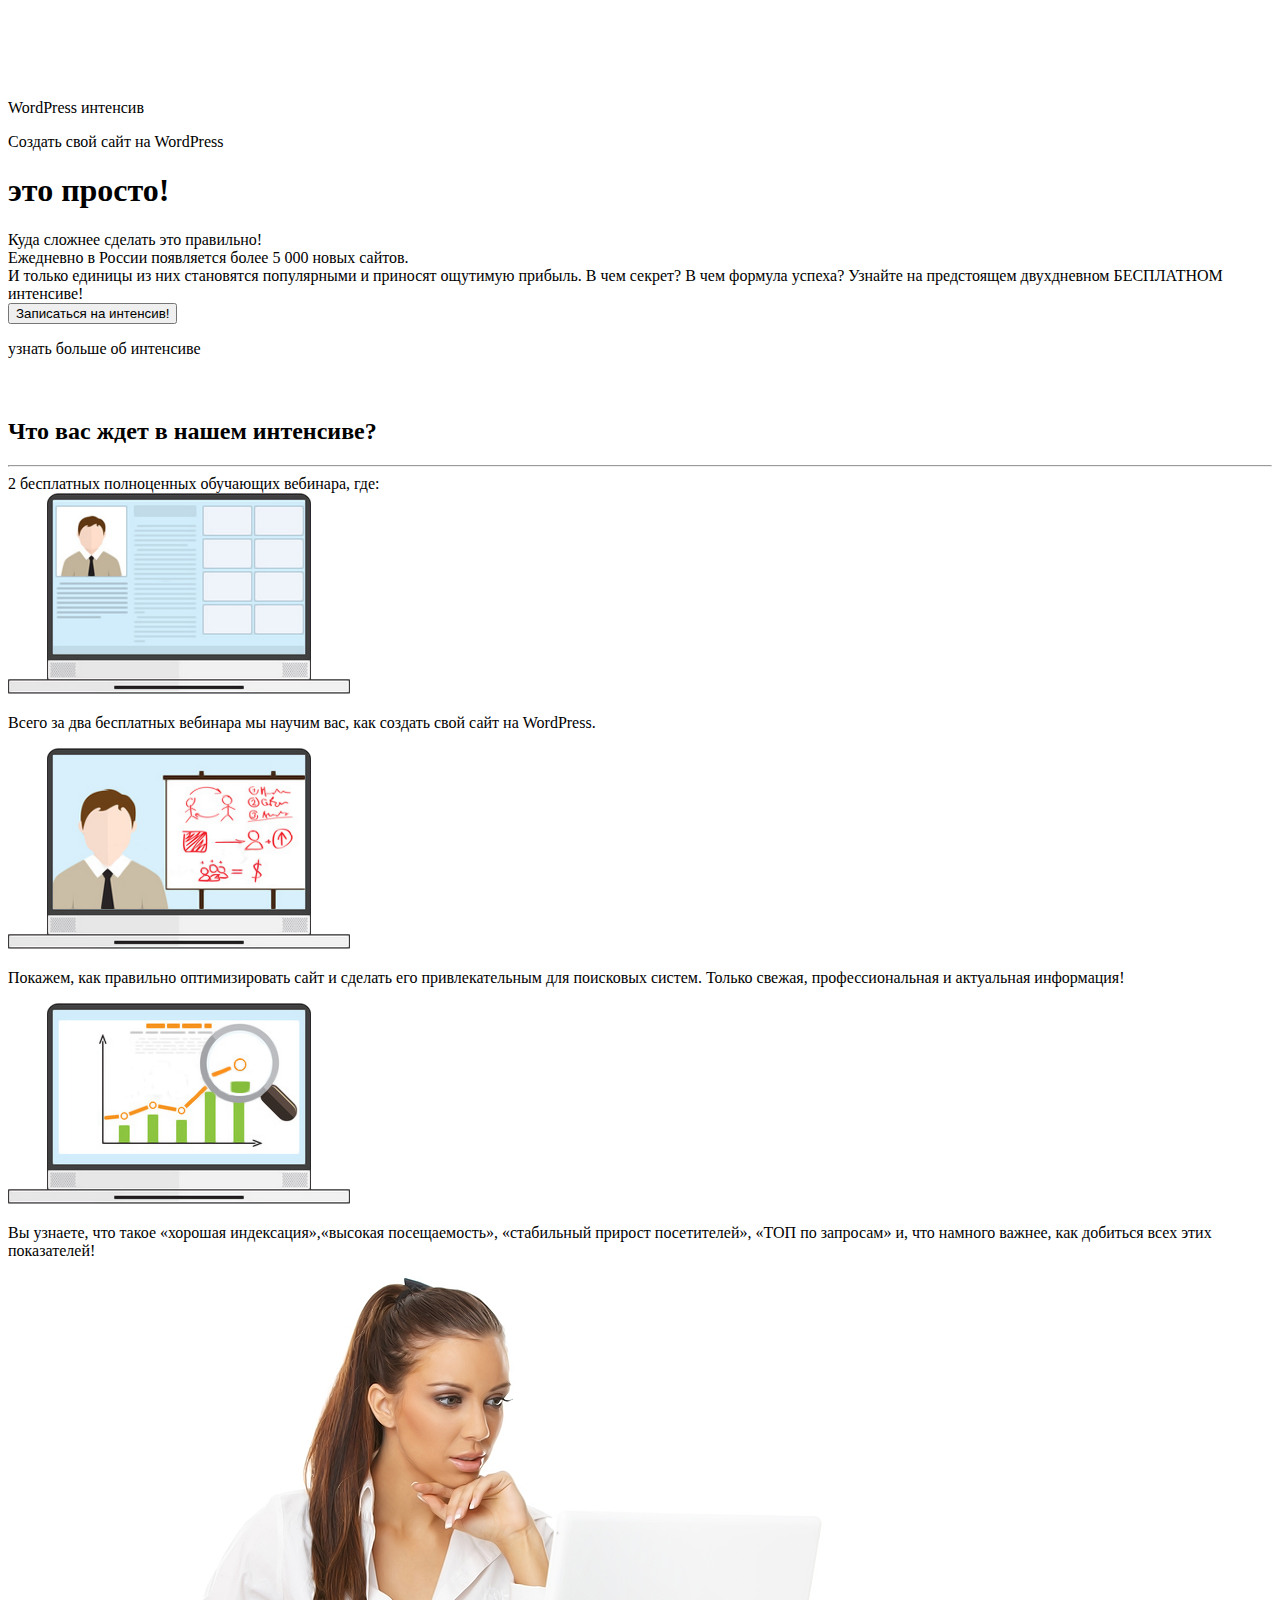
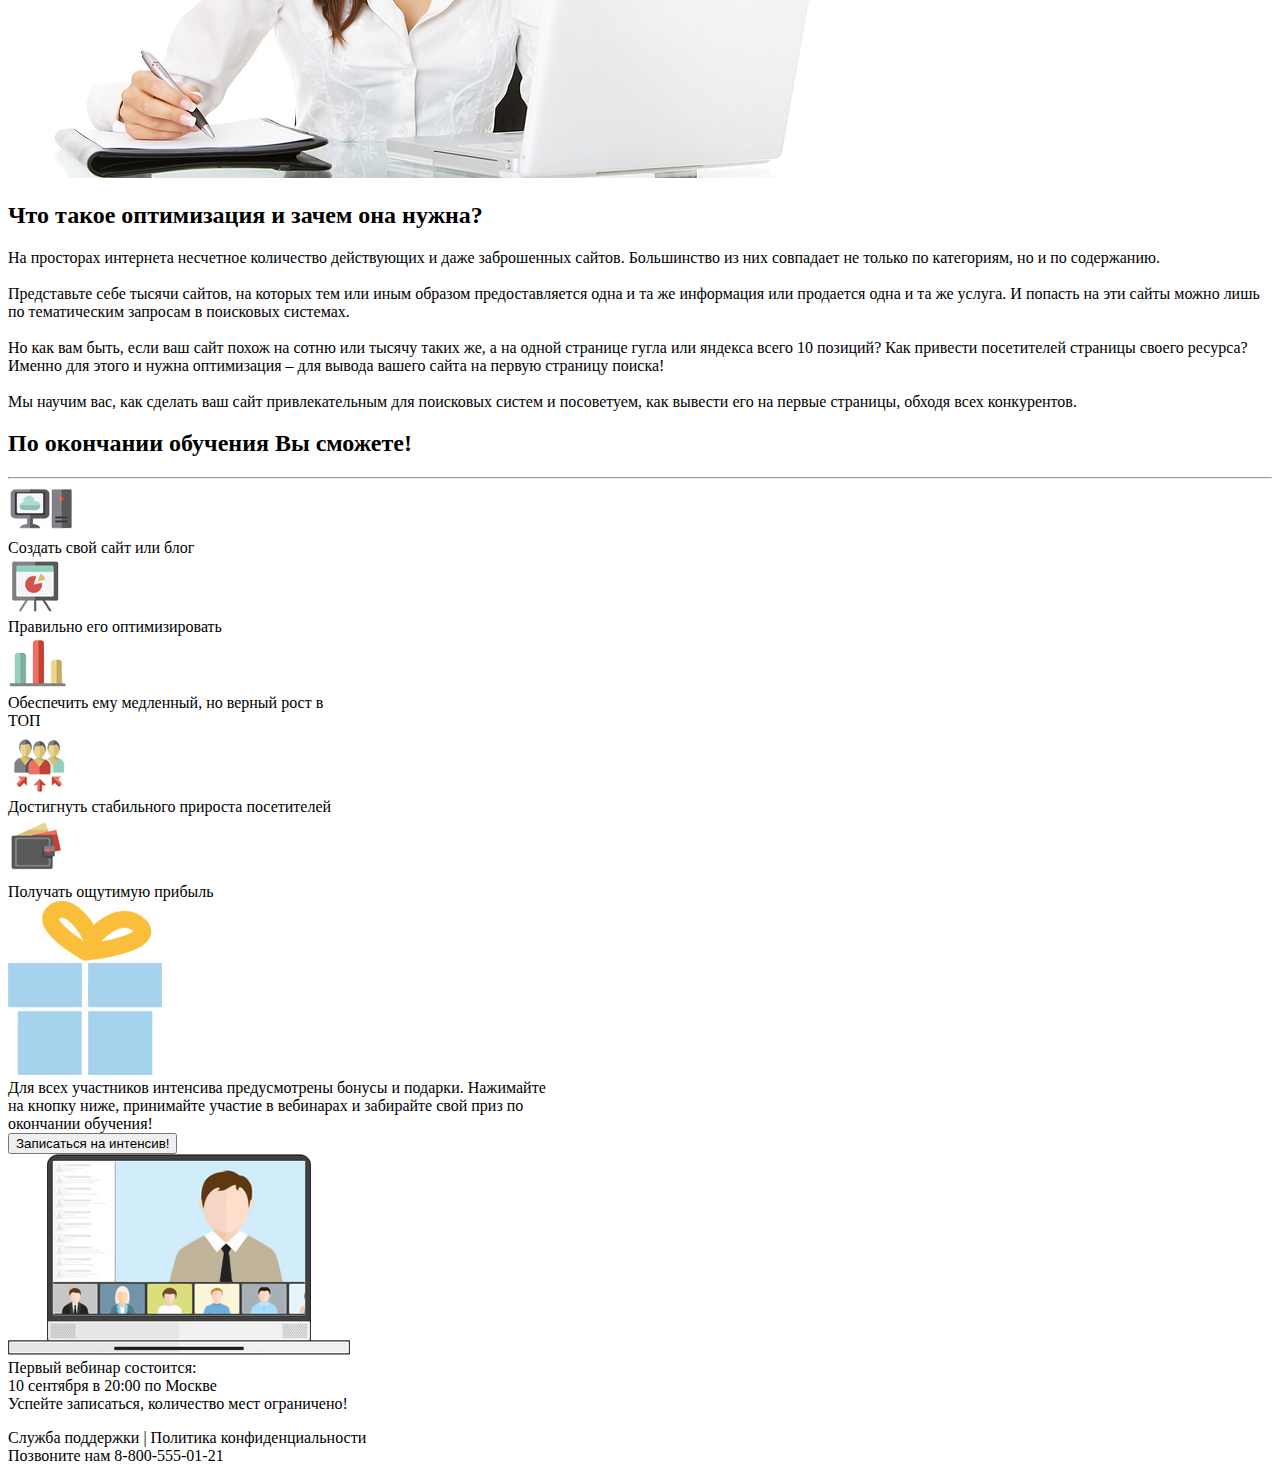
==== index.html @ 6a8247cf "Add files via upload" ====
<!DOCTYPE html>
<html lang="en">

<head>
    <meta charset="UTF-8">
    <meta http-equiv="X-UA-Compatible" content="IE=edge">
    <meta name="viewport" content="width=device-width, initial-scale=1.0">
    <title>Wordpress</title>

    <link rel="stylesheet" href="../css/style2.css">
</head>

<body>
    <header>
        <div class="container">
            <div class="icon-header">
                <img src="../img/logo (1).png" alt="Logo Icon">
                <p>WordPress интенсив</p>
            </div>
            <div class="text-header">
                <div class="text-yellow">
                    Создать свой сайт на WordPress
                </div>
                <h1>это просто!</h1>
                <div class="text-yellow">
                    Куда сложнее сделать это правильно!
                </div>
                <div class="text-description">
                    Ежедневно в России появляется более 5 000 новых сайтов. <br> И только единицы из них становятся
                    популярными и приносят ощутимую прибыль. В чем секрет? В чем формула успеха? Узнайте на предстоящем
                    двухдневном <span>БЕСПЛАТНОМ</span> интенсиве!
                </div>
            </div>
            <div class="bottom-header">
                <button>Записаться на интенсив!</button>
                <div class="bottom-icon">
                    <p>узнать больше об интенсиве</p>
                    <img src="../img/down.png" alt="">
                </div>
            </div>
        </div>
    </header>

    <!-- Waiting Section -->
    <section id="waiting">
        <div class="container">
            <h2>Что вас ждет в нашем интенсиве?</h2>
            <hr>
            <div class="text-header-waiting">
                2 бесплатных полноценных обучающих вебинара, где:
            </div>

            <div class="waiting-items">
                <div class="item">
                    <img src="../img/waiting_1.png" alt="Waiting Image">
                    <p>Всего за два бесплатных вебинара мы научим вас,
                        как создать свой сайт на WordPress. </p>
                </div>
                <div class="item">
                    <img src="../img/waiting_2.png" alt="Waiting Image">
                    <p>Покажем, как правильно оптимизировать сайт и сделать его привлекательным для поисковых систем.
                        Только свежая, профессиональная и актуальная информация!</p>
                </div>
                <div class="item">
                    <img src="../img/waiting_3.png" alt="Waiting Image">
                    <p>Вы узнаете, что такое «хорошая индексация»,«высокая посещаемость», «стабильный прирост
                        посетителей», «ТОП по запросам» и, что намного важнее, как добиться всех этих показателей!</p>
                </div>
            </div>
        </div>

    </section>

    <!-- Start Optimization -->
    <section id="optimization">
        <div class="container">
            <img src="../img/woman_bg.png" alt="Women Background">
            <div class="text-optimization">
                <h2>Что такое оптимизация и зачем она нужна?</h2>
                <p>
                    На просторах интернета несчетное количество действующих и даже заброшенных сайтов. Большинство из
                    них совпадает не только по категориям, но и по содержанию. <br> <br>

                    Представьте себе тысячи сайтов, на которых тем или иным образом предоставляется одна и та же
                    информация или продается одна и та же услуга. И попасть на эти сайты можно лишь по тематическим
                    запросам в поисковых системах.<br> <br>


                    Но как вам быть, если ваш сайт похож на сотню или тысячу таких же, а на одной странице гугла или
                    яндекса всего 10 позиций? Как привести посетителей страницы своего ресурса? Именно для этого и нужна
                    оптимизация – для вывода вашего сайта на первую страницу поиска!<br> <br>

                    <span>
                        Мы научим вас, как сделать ваш сайт привлекательным для поисковых систем и посоветуем, как
                        вывести
                        его на первые страницы, обходя всех конкурентов.</span>
                </p>
            </div>
        </div>
    </section>

    <!-- Start finish Section -->
    <section id="finish">
        <div class="container">
            <h2>По окончании обучения Вы сможете!</h2>
            <hr>
            <div class="finish-items">
                <div class="item">
                    <div class="image-block">
                        <img src="../img/finish_icon_1.png" alt="Finish Icon">
                    </div>
                    <div class="text">Создать свой сайт или блог</div>
                </div>
                <div class="item">
                    <div class="image-block">
                        <img src="../img/finish_icon_2.png" alt="Finish Icon">
                    </div>
                    <div class="text">Правильно его оптимизировать</div>
                </div>
                <div class="item">
                    <div class="image-block">
                        <img src="../img/finish_icon_3.png" alt="Finish Icon">
                    </div>
                    <div class="text">Обеспечить ему медленный, но верный рост в <br> ТОП</div>
                </div>
                <div class="item">
                    <div class="image-block">
                        <img src="../img/finish_icon_4.png" alt="Finish Icon">
                    </div>
                    <div class="text">Достигнуть стабильного прироста посетителей</div>
                </div>
                <div class="item">
                    <div class="image-block">
                        <img src="../img/finish_icon_5.png" alt="Finish Icon">
                    </div>
                    <div class="text">Получать ощутимую прибыль</div>
                </div>
            </div>
        </div>
    </section>

     <!-- End finish Section -->

     <!-- Start Bonus Section -->
     <section id="bonus">
        <div class="container">
            <div class="bonus-box">
                <img src="../img/gift.png" alt="Gift Icon">
                <div class="text">Для всех участников интенсива предусмотрены бонусы и подарки. Нажимайте <br> на кнопку ниже, принимайте участие в вебинарах и забирайте свой приз по <br> окончании обучения!</div>
                <button>Записаться на интенсив!</button>
            </div>
        </div>
     </section>
     <!-- End Bonus Section -->
     <!-- Start Webinar Section -->
<section id="about-webinar">
    <div class="container">
        <div class="webinar-text">
            <img src="../img/first.png" alt="webinar foto">
            <div class="text1">
                Первый вебинар состоится:
            </div>
            <div class="text2">
                10 сентября в 20:00 по Москве
            </div>
            <div class="text3">
                Успейте записаться, количество мест ограничено!
            </div>
        </div>
    </div>
</section>
     <!-- End Webinar Section -->
     <!-- Start Footer Section -->
     <footer>
            <div class="footer">
             <div class="footer-text">   
                <p>Служба поддержки  |  Политика конфиденциальности <br> Позвоните нам 8-800-555-01-21</p>
            </div>
        </div>
    </footer>     
    <!-- End Footer Section -->
</body>

</html>
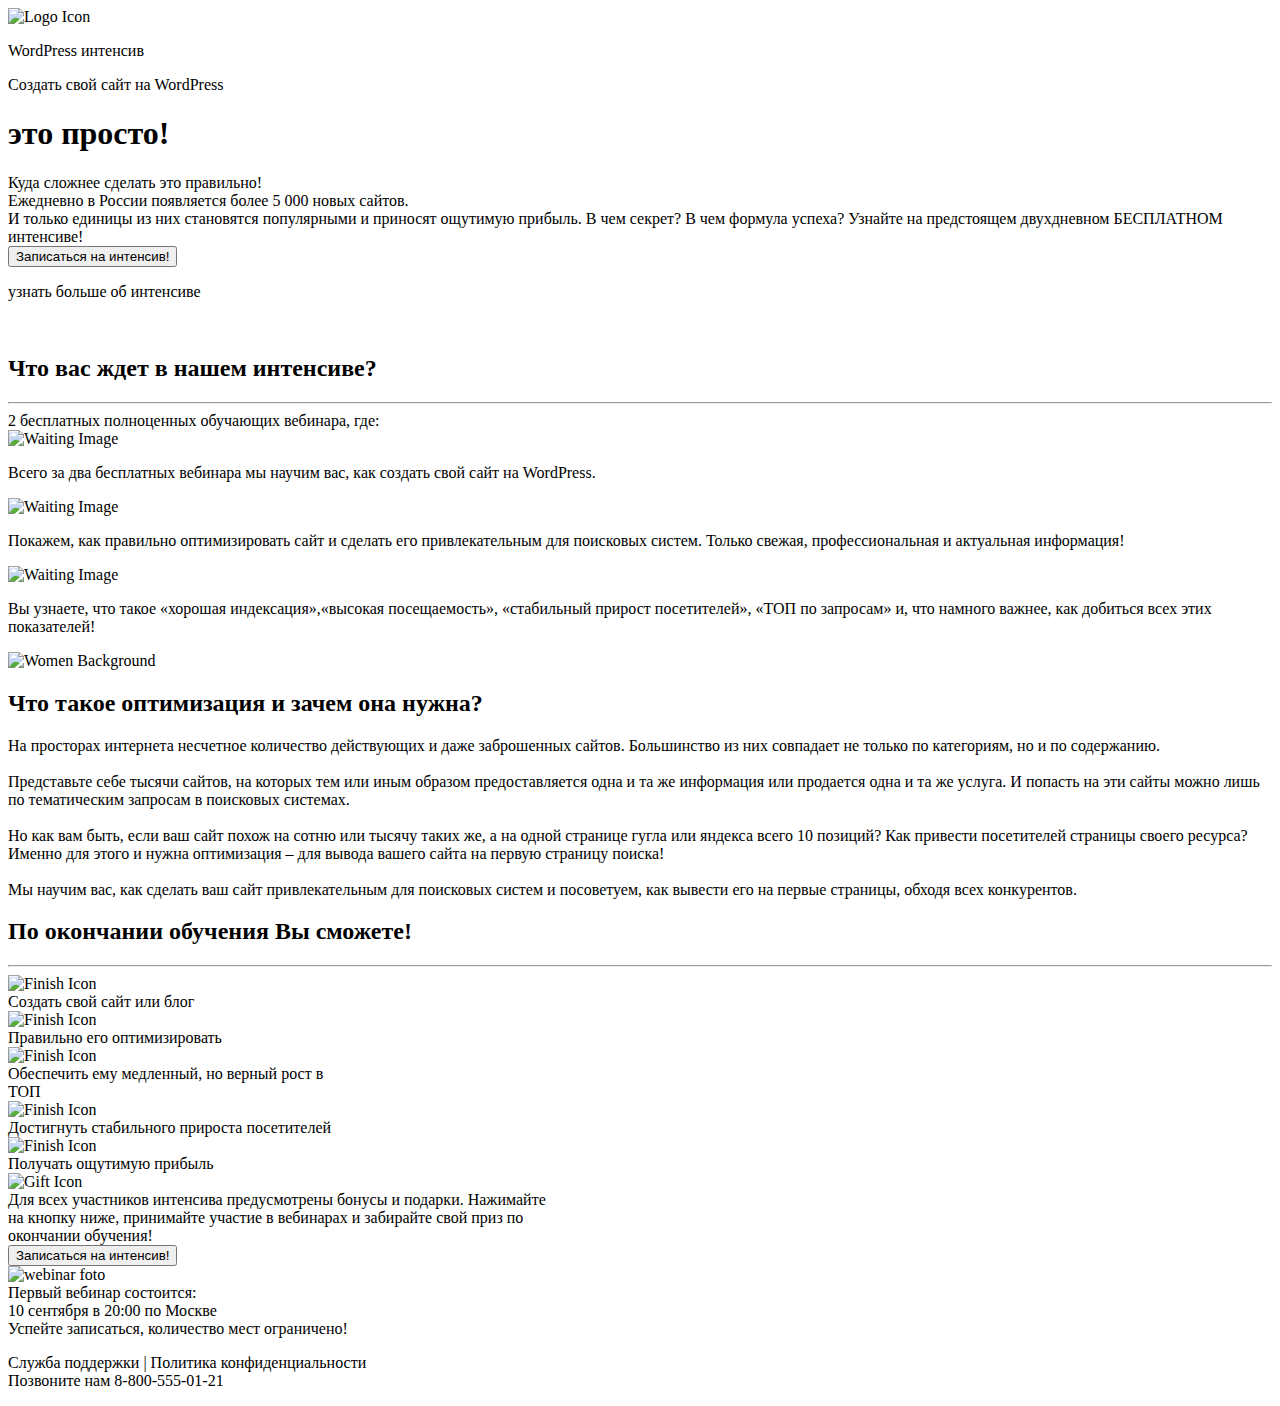
==== commit ebe0dd36: "Add files via upload" ====
--- a/index.html
+++ b/index.html
@@ -6,15 +6,15 @@
     <meta http-equiv="X-UA-Compatible" content="IE=edge">
     <meta name="viewport" content="width=device-width, initial-scale=1.0">
     <title>Wordpress</title>
-
-    <link rel="stylesheet" href="../css/style2.css">
+    <link rel="icon" type="image/x-icon" href="../img/gift.png">
+    <link rel="stylesheet" href="../first project/style2.css">
 </head>
 
 <body>
     <header>
         <div class="container">
             <div class="icon-header">
-                <img src="../img/logo (1).png" alt="Logo Icon">
+                <img src="../first project/img/logo (1).png" alt="Logo Icon">
                 <p>WordPress интенсив</p>
             </div>
             <div class="text-header">
@@ -35,7 +35,7 @@
                 <button>Записаться на интенсив!</button>
                 <div class="bottom-icon">
                     <p>узнать больше об интенсиве</p>
-                    <img src="../img/down.png" alt="">
+                    <img src="../first project/img/down.png" alt="">
                 </div>
             </div>
         </div>
@@ -52,17 +52,17 @@
 
             <div class="waiting-items">
                 <div class="item">
-                    <img src="../img/waiting_1.png" alt="Waiting Image">
+                    <img src="../first project/img/waiting_1.png" alt="Waiting Image">
                     <p>Всего за два бесплатных вебинара мы научим вас,
                         как создать свой сайт на WordPress. </p>
                 </div>
                 <div class="item">
-                    <img src="../img/waiting_2.png" alt="Waiting Image">
+                    <img src="../first project/img/waiting_2.png" alt="Waiting Image">
                     <p>Покажем, как правильно оптимизировать сайт и сделать его привлекательным для поисковых систем.
                         Только свежая, профессиональная и актуальная информация!</p>
                 </div>
                 <div class="item">
-                    <img src="../img/waiting_3.png" alt="Waiting Image">
+                    <img src="../first project/img/waiting_3.png" alt="Waiting Image">
                     <p>Вы узнаете, что такое «хорошая индексация»,«высокая посещаемость», «стабильный прирост
                         посетителей», «ТОП по запросам» и, что намного важнее, как добиться всех этих показателей!</p>
                 </div>
@@ -74,7 +74,7 @@
     <!-- Start Optimization -->
     <section id="optimization">
         <div class="container">
-            <img src="../img/woman_bg.png" alt="Women Background">
+            <img src="../first project/img/woman_bg.png" alt="Women Background">
             <div class="text-optimization">
                 <h2>Что такое оптимизация и зачем она нужна?</h2>
                 <p>
@@ -107,31 +107,31 @@
             <div class="finish-items">
                 <div class="item">
                     <div class="image-block">
-                        <img src="../img/finish_icon_1.png" alt="Finish Icon">
+                        <img src="../first project/img/finish_icon_1.png" alt="Finish Icon">
                     </div>
                     <div class="text">Создать свой сайт или блог</div>
                 </div>
                 <div class="item">
                     <div class="image-block">
-                        <img src="../img/finish_icon_2.png" alt="Finish Icon">
+                        <img src="../first project/img/finish_icon_2.png" alt="Finish Icon">
                     </div>
                     <div class="text">Правильно его оптимизировать</div>
                 </div>
                 <div class="item">
                     <div class="image-block">
-                        <img src="../img/finish_icon_3.png" alt="Finish Icon">
+                        <img src="../first project/img/finish_icon_3.png" alt="Finish Icon">
                     </div>
                     <div class="text">Обеспечить ему медленный, но верный рост в <br> ТОП</div>
                 </div>
                 <div class="item">
                     <div class="image-block">
-                        <img src="../img/finish_icon_4.png" alt="Finish Icon">
+                        <img src="../first project/img/finish_icon_4.png" alt="Finish Icon">
                     </div>
                     <div class="text">Достигнуть стабильного прироста посетителей</div>
                 </div>
                 <div class="item">
                     <div class="image-block">
-                        <img src="../img/finish_icon_5.png" alt="Finish Icon">
+                        <img src="../first project/img/finish_icon_5.png" alt="Finish Icon">
                     </div>
                     <div class="text">Получать ощутимую прибыль</div>
                 </div>
@@ -145,7 +145,7 @@
      <section id="bonus">
         <div class="container">
             <div class="bonus-box">
-                <img src="../img/gift.png" alt="Gift Icon">
+                <img src="../first project/img/gift.png" alt="Gift Icon">
                 <div class="text">Для всех участников интенсива предусмотрены бонусы и подарки. Нажимайте <br> на кнопку ниже, принимайте участие в вебинарах и забирайте свой приз по <br> окончании обучения!</div>
                 <button>Записаться на интенсив!</button>
             </div>
@@ -156,7 +156,7 @@
 <section id="about-webinar">
     <div class="container">
         <div class="webinar-text">
-            <img src="../img/first.png" alt="webinar foto">
+            <img src="../first project/img/first.png" alt="webinar foto">
             <div class="text1">
                 Первый вебинар состоится:
             </div>
